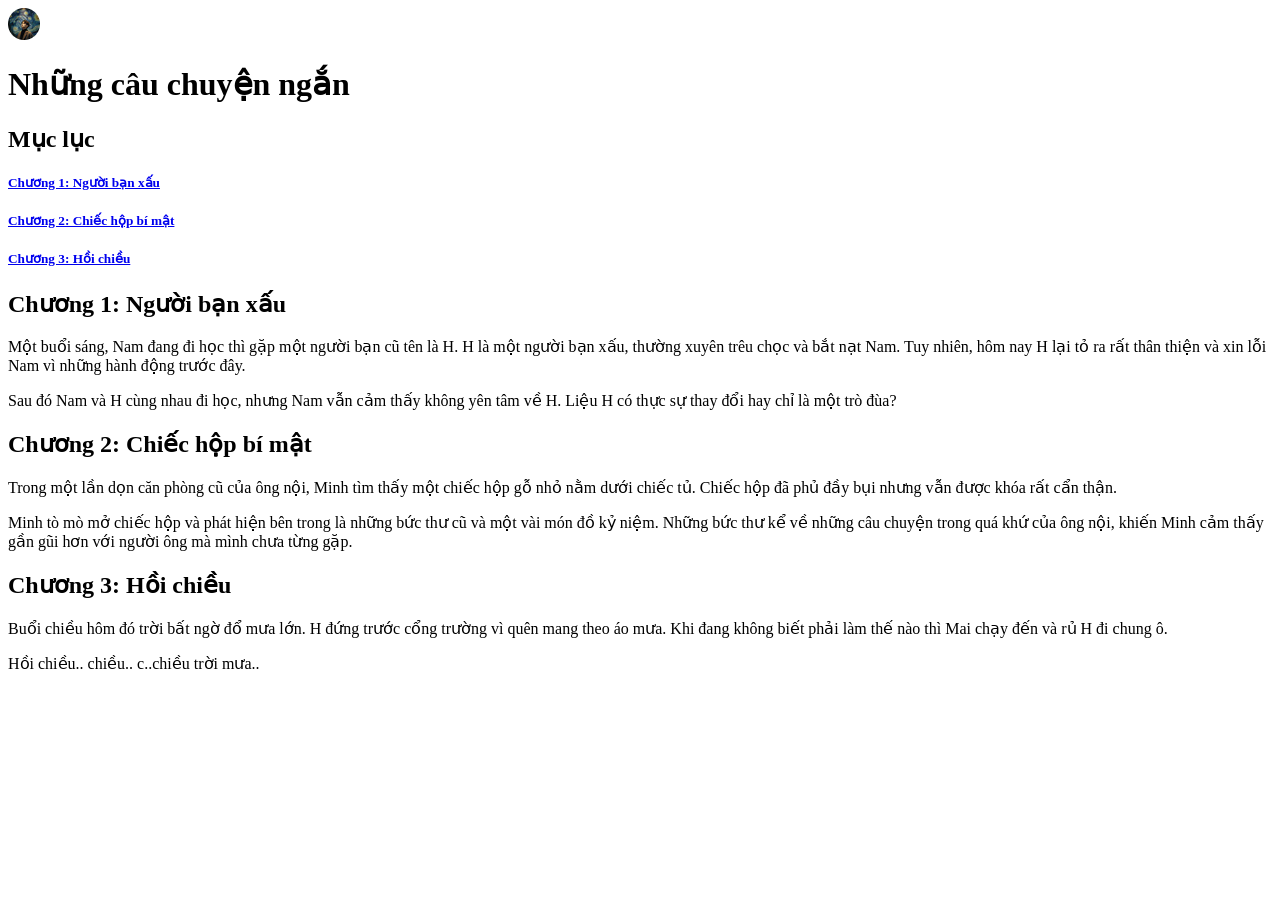
==== bai-doc-truyen/index.html @ b15e5960 "truyenn" ====
<!doctype html>
<html lang="vi">
  <head>
    <meta charset="UTF-8" />
    <title>Đọc truyện ngắn</title>
    <link rel="stylesheet" href="styles.css" />
  </head>
  <body>
    <div class="container">
      <img src="truyen.jpg" alt="Ảnh truyện" class="cover" />

      <h1>Những câu chuyện ngắn</h1>

      <div class="muc-luc">
        <h2>Mục lục</h2>
        <h5><a href="#chuong1">Chương 1: Người bạn xấu</a></h5>
        <h5><a href="#chuong2">Chương 2: Chiếc hộp bí mật</a></h5>
        <h5><a href="#chuong3">Chương 3: Hồi chiều</a></h5>
      </div>

      <div class="noi-dung">
        <h2 id="chuong1">Chương 1: Người bạn xấu</h2>
        <p>
          Một buổi sáng, Nam đang đi học thì gặp một người bạn cũ tên là H. H là
          một người bạn xấu, thường xuyên trêu chọc và bắt nạt Nam. Tuy nhiên,
          hôm nay H lại tỏ ra rất thân thiện và xin lỗi Nam vì những hành động
          trước đây.
        </p>

        <p>
          Sau đó Nam và H cùng nhau đi học, nhưng Nam vẫn cảm thấy không yên tâm
          về H. Liệu H có thực sự thay đổi hay chỉ là một trò đùa?
        </p>

        <h2 id="chuong2">Chương 2: Chiếc hộp bí mật</h2>
        <p>
          Trong một lần dọn căn phòng cũ của ông nội, Minh tìm thấy một chiếc
          hộp gỗ nhỏ nằm dưới chiếc tủ. Chiếc hộp đã phủ đầy bụi nhưng vẫn được
          khóa rất cẩn thận.
        </p>

        <p>
          Minh tò mò mở chiếc hộp và phát hiện bên trong là những bức thư cũ và
          một vài món đồ kỷ niệm. Những bức thư kể về những câu chuyện trong quá
          khứ của ông nội, khiến Minh cảm thấy gần gũi hơn với người ông mà mình
          chưa từng gặp.
        </p>

        <h2 id="chuong3">Chương 3: Hồi chiều</h2>
        <p>
          Buổi chiều hôm đó trời bất ngờ đổ mưa lớn. H đứng trước cổng trường vì
          quên mang theo áo mưa. Khi đang không biết phải làm thế nào thì Mai
          chạy đến và rủ H đi chung ô.
        </p>

        <p>Hồi chiều.. chiều.. c..chiều trời mưa..</p>
      </div>
    </div>
  </body>
</html>
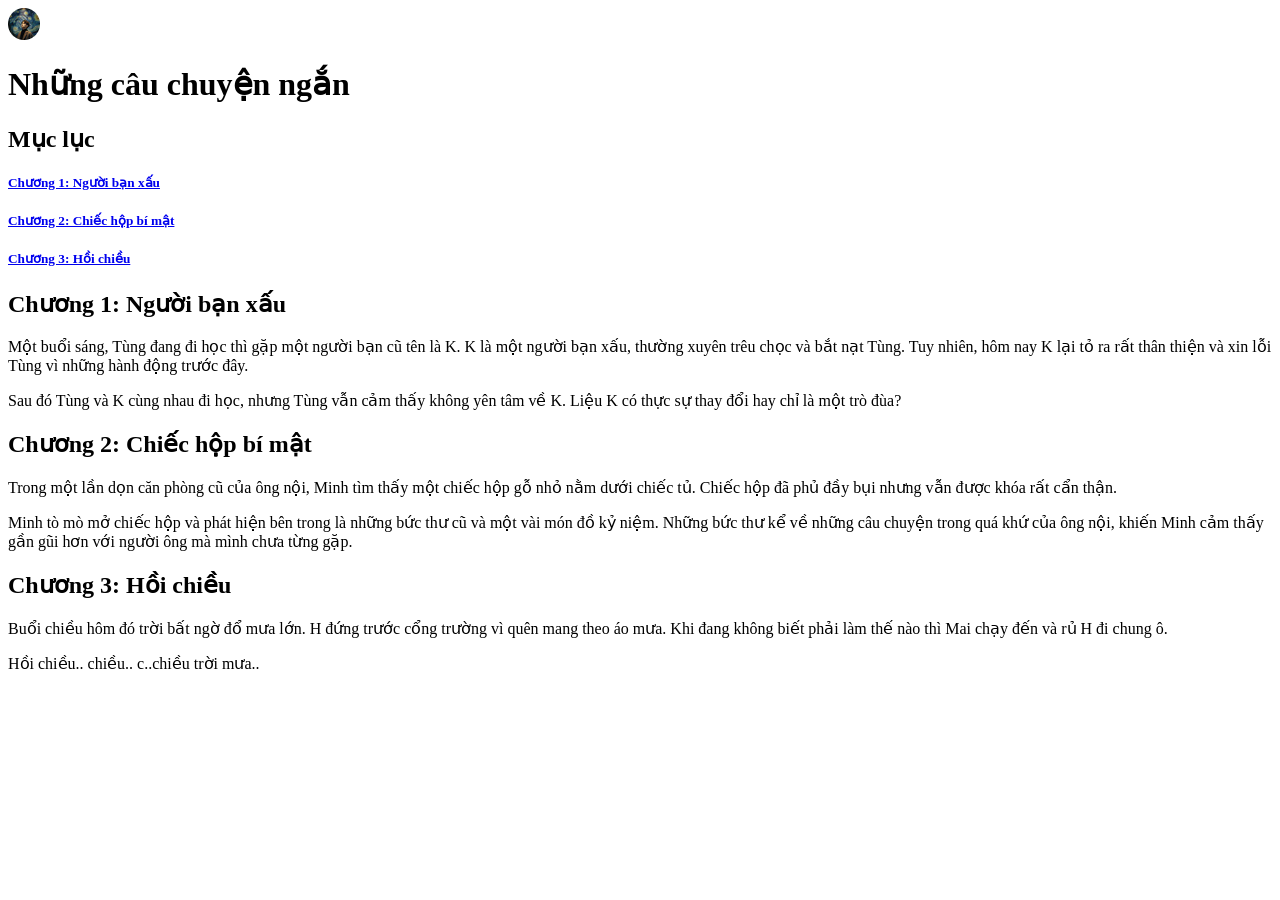
==== commit 2c7b6042: "suaten" ====
--- a/bai-doc-truyen/index.html
+++ b/bai-doc-truyen/index.html
@@ -21,15 +21,15 @@
       <div class="noi-dung">
         <h2 id="chuong1">Chương 1: Người bạn xấu</h2>
         <p>
-          Một buổi sáng, Nam đang đi học thì gặp một người bạn cũ tên là H. H là
-          một người bạn xấu, thường xuyên trêu chọc và bắt nạt Nam. Tuy nhiên,
-          hôm nay H lại tỏ ra rất thân thiện và xin lỗi Nam vì những hành động
-          trước đây.
+          Một buổi sáng, Tùng đang đi học thì gặp một người bạn cũ tên là K. K
+          là một người bạn xấu, thường xuyên trêu chọc và bắt nạt Tùng. Tuy
+          nhiên, hôm nay K lại tỏ ra rất thân thiện và xin lỗi Tùng vì những
+          hành động trước đây.
         </p>
 
         <p>
-          Sau đó Nam và H cùng nhau đi học, nhưng Nam vẫn cảm thấy không yên tâm
-          về H. Liệu H có thực sự thay đổi hay chỉ là một trò đùa?
+          Sau đó Tùng và K cùng nhau đi học, nhưng Tùng vẫn cảm thấy không yên
+          tâm về K. Liệu K có thực sự thay đổi hay chỉ là một trò đùa?
         </p>
 
         <h2 id="chuong2">Chương 2: Chiếc hộp bí mật</h2>
